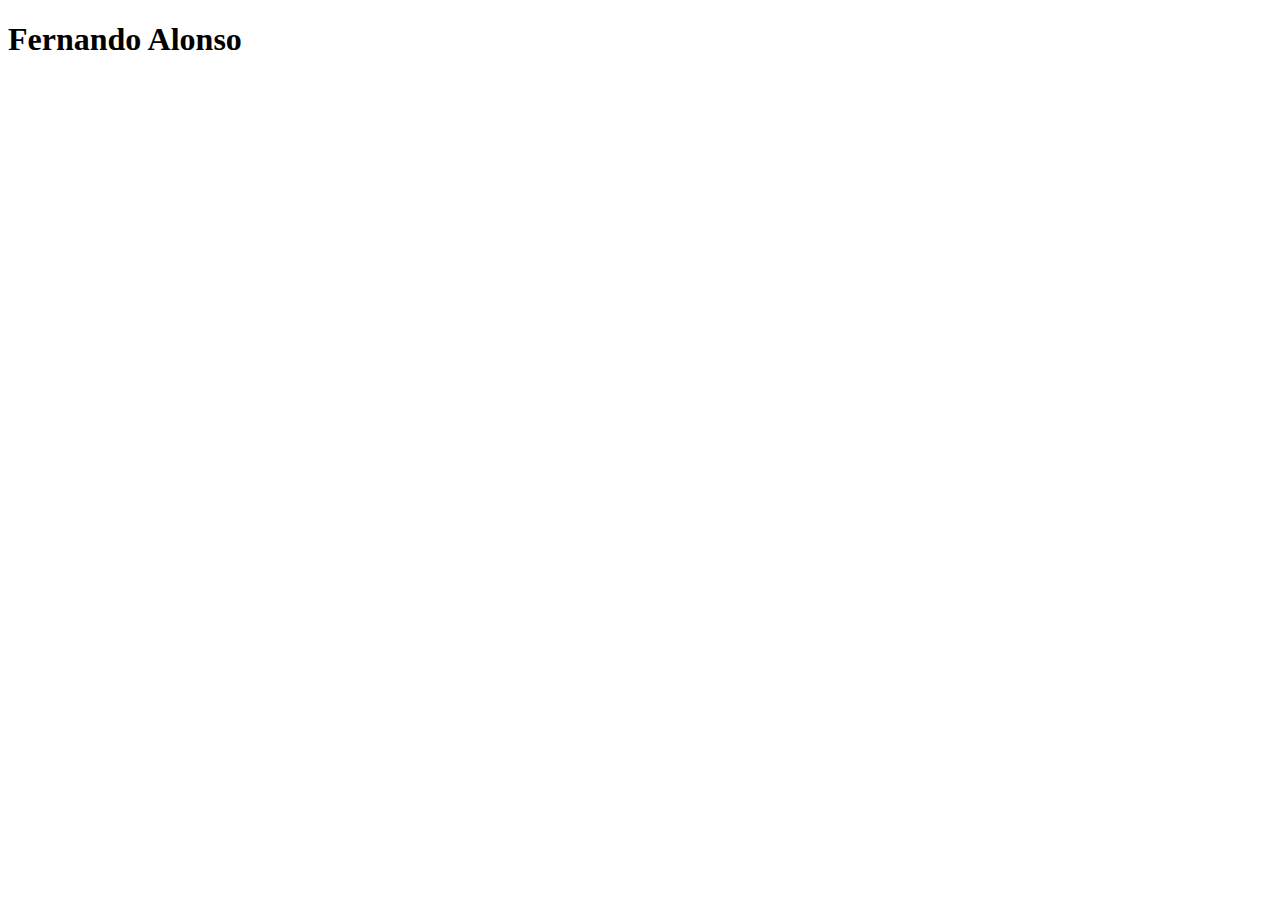
==== drivers/FernandoAlonso.html @ 629ecb6d "Added a README and practicing git" ====
<!DOCTYPE html>
<html lang="en">

<head>
    <meta charset="UTF-8">
    <meta name="viewport" content="width=device-width, initial-scale=1.0">
    <title>Fernando Alonso</title>
</head>

<body>
    <h1>Fernando Alonso</h1>


</body>

</html>
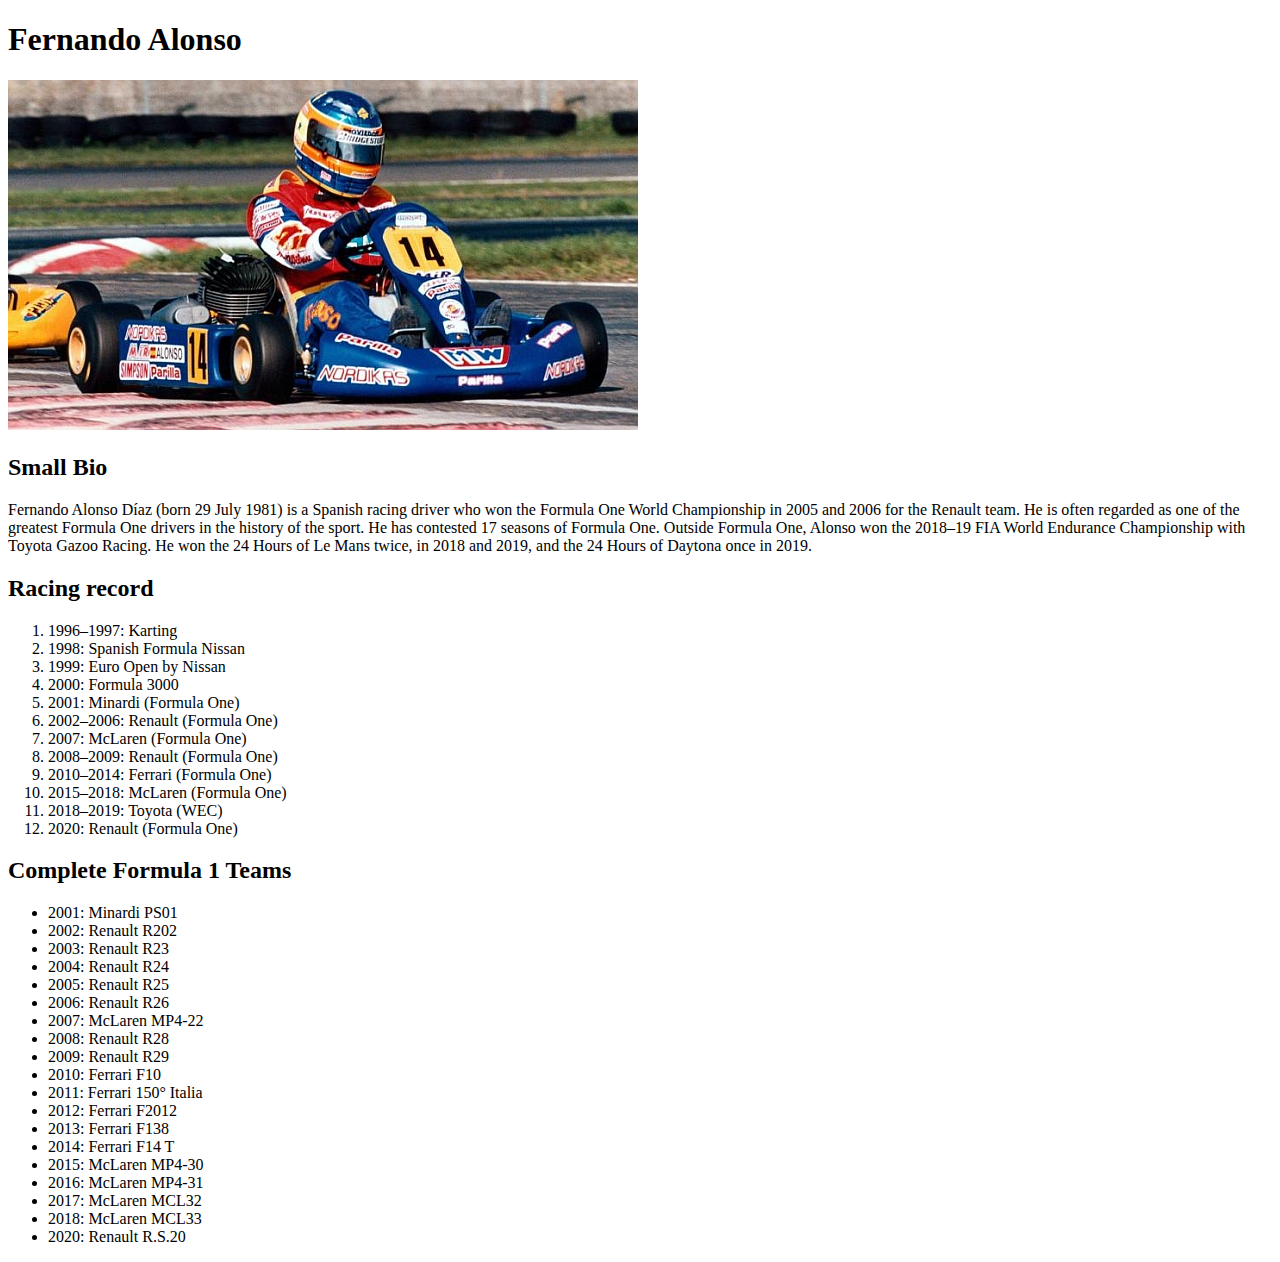
==== commit 9b87578c: "Made a lot of changes, now looks like a webpage. Next step is to start using .js" ====
--- a/drivers/FernandoAlonso.html
+++ b/drivers/FernandoAlonso.html
@@ -9,8 +9,53 @@
 
 <body>
     <h1>Fernando Alonso</h1>
+    <img src="../images/FernandoAlonsoKarting.jpg" alt="Fernando Alonso" height=350 width=630>
 
+    <h2>Small Bio</h2>
+    <p>
+        Fernando Alonso Díaz (born 29 July 1981) is a Spanish racing driver who won the Formula One World Championship
+        in 2005 and 2006 for the Renault team. He is often regarded as one of the greatest Formula One drivers in the
+        history of the sport. He has contested 17 seasons of Formula One. Outside Formula One, Alonso won the 2018–19
+        FIA World Endurance Championship with Toyota Gazoo Racing. He won the 24 Hours of Le Mans twice, in 2018 and
+        2019, and the 24 Hours of Daytona once in 2019. </p>
 
+    <h2>Racing record</h2>
+    <ol>
+        <li>1996–1997: Karting</li>
+        <li>1998: Spanish Formula Nissan</li>
+        <li>1999: Euro Open by Nissan</li>
+        <li>2000: Formula 3000</li>
+        <li>2001: Minardi (Formula One)</li>
+        <li>2002–2006: Renault (Formula One)</li>
+        <li>2007: McLaren (Formula One)</li>
+        <li>2008–2009: Renault (Formula One)</li>
+        <li>2010–2014: Ferrari (Formula One)</li>
+        <li>2015–2018: McLaren (Formula One)</li>
+        <li>2018–2019: Toyota (WEC)</li>
+        <li>2020: Renault (Formula One)</li>
+    </ol>
+    <h2>Complete Formula 1 Teams</h2>
+    <ul>
+        <li>2001: Minardi PS01</li>
+        <li>2002: Renault R202</li>
+        <li>2003: Renault R23</li>
+        <li>2004: Renault R24</li>
+        <li>2005: Renault R25</li>
+        <li>2006: Renault R26</li>
+        <li>2007: McLaren MP4-22</li>
+        <li>2008: Renault R28</li>
+        <li>2009: Renault R29</li>
+        <li>2010: Ferrari F10</li>
+        <li>2011: Ferrari 150° Italia</li>
+        <li>2012: Ferrari F2012</li>
+        <li>2013: Ferrari F138</li>
+        <li>2014: Ferrari F14 T</li>
+        <li>2015: McLaren MP4-30</li>
+        <li>2016: McLaren MP4-31</li>
+        <li>2017: McLaren MCL32</li>
+        <li>2018: McLaren MCL33</li>
+        <li>2020: Renault R.S.20</li>
+    </ul>
 </body>
 
 </html>